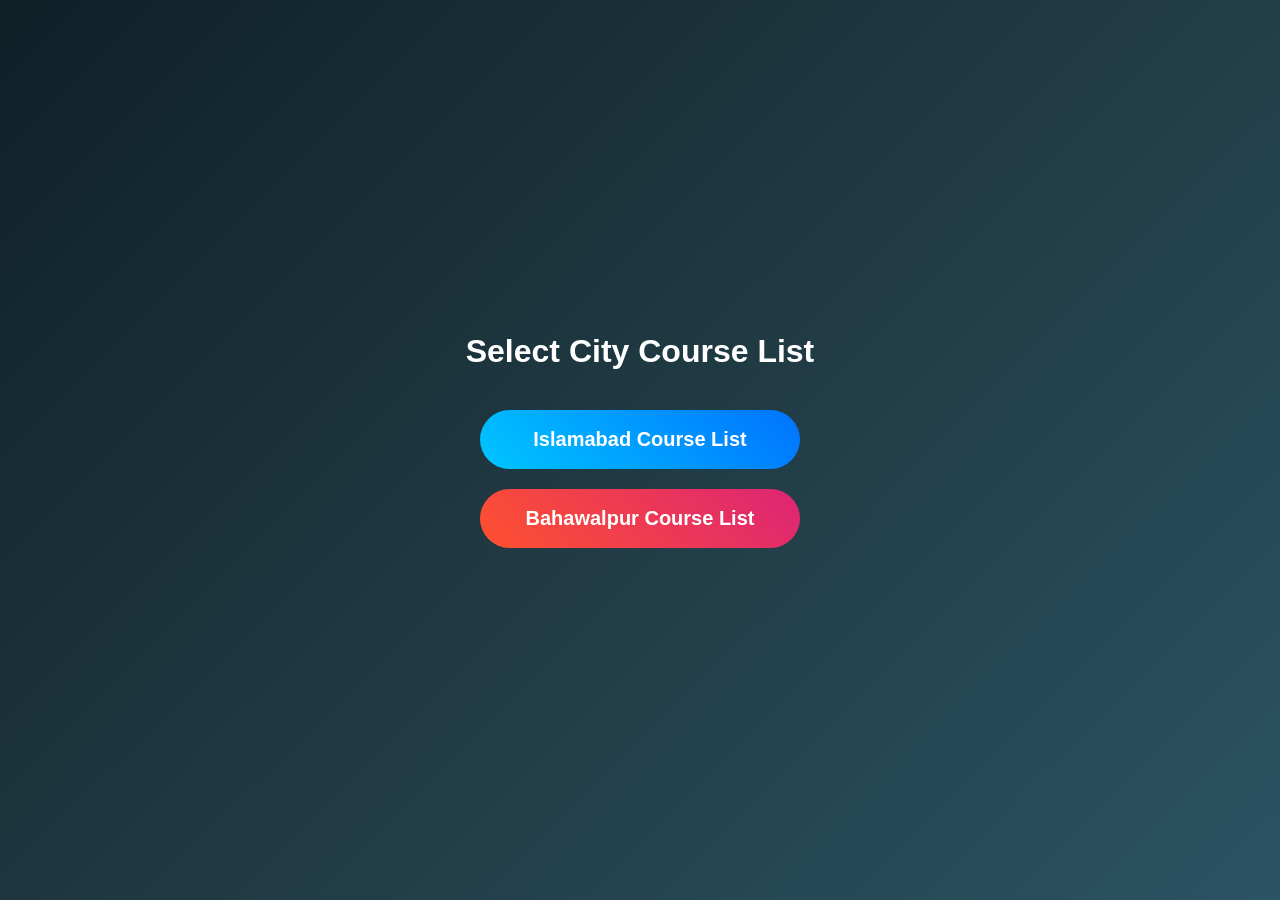
==== index.html @ c39b7908 "updatee" ====
<!DOCTYPE html>
<html lang="en">
<head>
<meta charset="UTF-8">
<title>Course List</title>
<meta name="viewport" content="width=device-width, initial-scale=1.0">

<style>
*{
    margin:0;
    padding:0;
    box-sizing:border-box;
    font-family:Poppins, sans-serif;
}

body{
    height:100vh;
    display:flex;
    justify-content:center;
    align-items:center;
    background:linear-gradient(135deg,#0f2027,#203a43,#2c5364);
}

.container{
    text-align:center;
}

h1{
    color:#fff;
    margin-bottom:40px;
}

.btn{
    display:block;
    width:320px;
    margin:20px auto;
    padding:18px;
    text-decoration:none;
    color:#fff;
    font-size:20px;
    font-weight:600;
    border-radius:50px;
    transition:0.4s;
    position:relative;
    overflow:hidden;
}

/* Islamabad */
.isb{
    background:linear-gradient(45deg,#00c6ff,#0072ff);
    animation:pulse 2s infinite;
}

/* Bahawalpur */
.bwp{
    background:linear-gradient(45deg,#ff512f,#dd2476);
    animation:pulse 2s infinite;
    animation-delay:1s;
}

.btn:hover{
    transform:scale(1.08);
    box-shadow:0 10px 25px rgba(0,0,0,0.4);
}

@keyframes pulse{
    0%{box-shadow:0 0 0 0 rgba(255,255,255,0.6);}
    70%{box-shadow:0 0 0 20px rgba(255,255,255,0);}
    100%{box-shadow:0 0 0 0 rgba(255,255,255,0);}
}
</style>
</head>

<body>

<div class="container">
    <h1>Select City Course List</h1>

    <!-- Link to Islamabad file -->
    <a href="ISBComputerCurses/ISBComputerCurses.html" class="btn isb">
        Islamabad Course List
    </a>

    <!-- Link to Bahawalpur file -->
    <a href="BWPComputerCurses/BWPComputerCurses.html" class="btn bwp">
        Bahawalpur Course List
    </a>
</div>

</body>
</html>
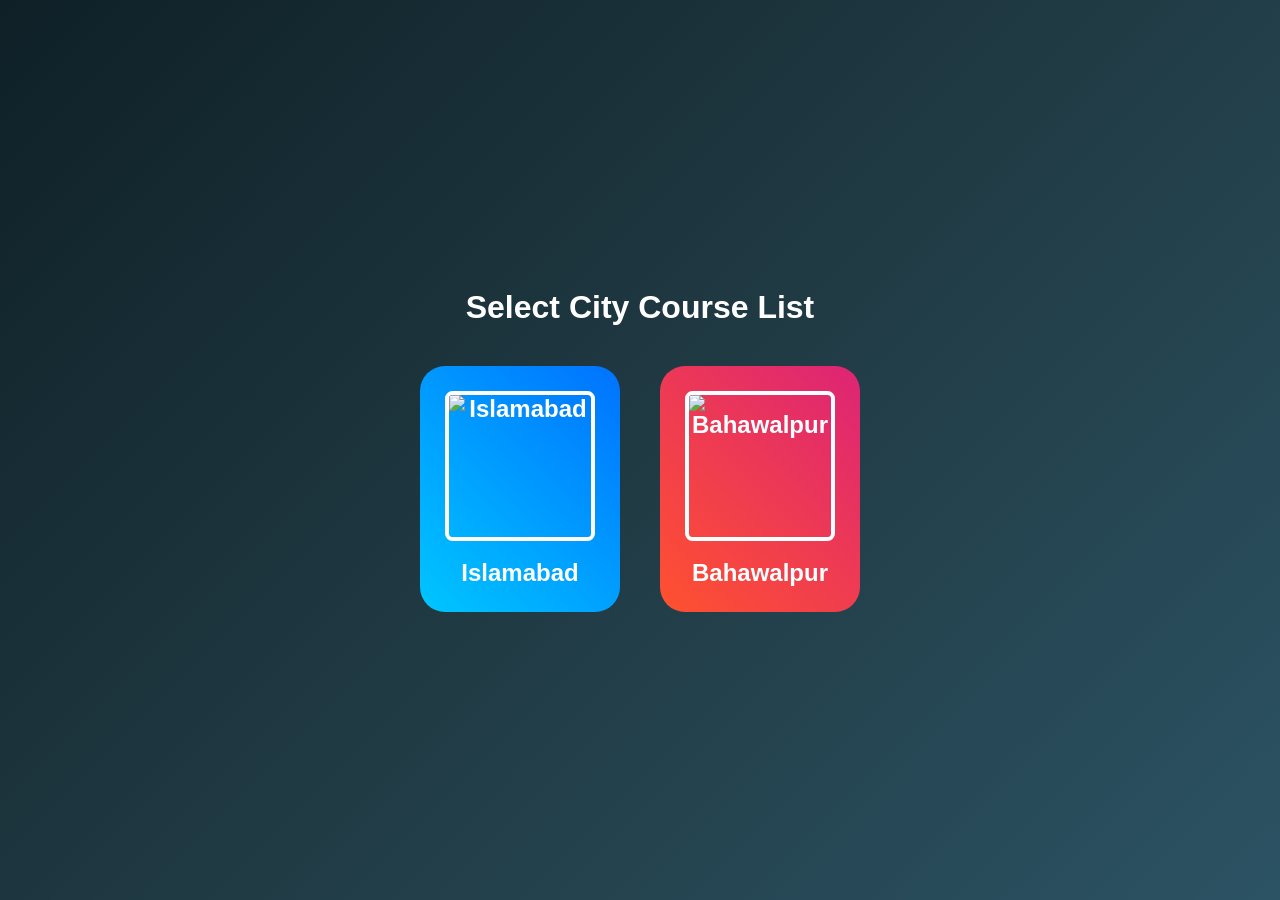
==== commit e29d2202: "done" ====
--- a/index.html
+++ b/index.html
@@ -30,19 +30,38 @@
     margin-bottom:40px;
 }
 
+/* Button wrapper for side-by-side layout */
+.btn-wrapper{
+    display:flex;
+    justify-content:center;
+    gap:40px;   /* space between buttons */
+    flex-wrap:wrap; /* responsive: neeche aa jayenge agar screen chhoti ho */
+}
+
 .btn{
-    display:block;
-    width:320px;
-    margin:20px auto;
-    padding:18px;
+    display:flex;
+    flex-direction:column;   /* image upar, text neeche */
+    align-items:center;
+    justify-content:center;
+    gap:18px;
+    padding:25px;
     text-decoration:none;
     color:#fff;
-    font-size:20px;
+    font-size:24px;
     font-weight:600;
-    border-radius:50px;
+    border-radius:25px;
     transition:0.4s;
     position:relative;
     overflow:hidden;
+    text-align:center;
+}
+
+.btn img{
+    width:150px;   /* aur badi image */
+    height:150px;
+    border-radius:5%;
+    object-fit:cover;
+    border:4px solid #fff;
 }
 
 /* Islamabad */
@@ -65,7 +84,7 @@
 
 @keyframes pulse{
     0%{box-shadow:0 0 0 0 rgba(255,255,255,0.6);}
-    70%{box-shadow:0 0 0 20px rgba(255,255,255,0);}
+    70%{box-shadow:0 0 0 30px rgba(255,255,255,0);}
     100%{box-shadow:0 0 0 0 rgba(255,255,255,0);}
 }
 </style>
@@ -76,16 +95,20 @@
 <div class="container">
     <h1>Select City Course List</h1>
 
-    <!-- Link to Islamabad file -->
-    <a href="ISBComputerCurses/ISBComputerCurses.html" class="btn isb">
-        Islamabad Course List
-    </a>
+    <div class="btn-wrapper">
+        <!-- Link to Islamabad file -->
+        <a href="ISBComputerCurses/ISBComputerCurses.html" class="btn isb">
+            <img src="https://upload.wikimedia.org/wikipedia/commons/c/c6/Faisal_Mosque%2C_Shah_Faisal_Ave%2C_E-8%2C_Islamabad%2C_Islamabad_Capital_Territory_44000.jpg" alt="Islamabad">
+            Islamabad
+        </a>
 
-    <!-- Link to Bahawalpur file -->
-    <a href="BWPComputerCurses/BWPComputerCurses.html" class="btn bwp">
-        Bahawalpur Course List
-    </a>
+        <!-- Link to Bahawalpur file -->
+        <a href="BWPComputerCurses/BWPComputerCurses.html" class="btn bwp">
+            <img src="https://upload.wikimedia.org/wikipedia/commons/thumb/4/40/Front_Elevation_of_Noor_Mahal.jpg/1280px-Front_Elevation_of_Noor_Mahal.jpg" alt="Bahawalpur">
+            Bahawalpur
+        </a>
+    </div>
 </div>
 
 </body>
-</html>
+</html>
